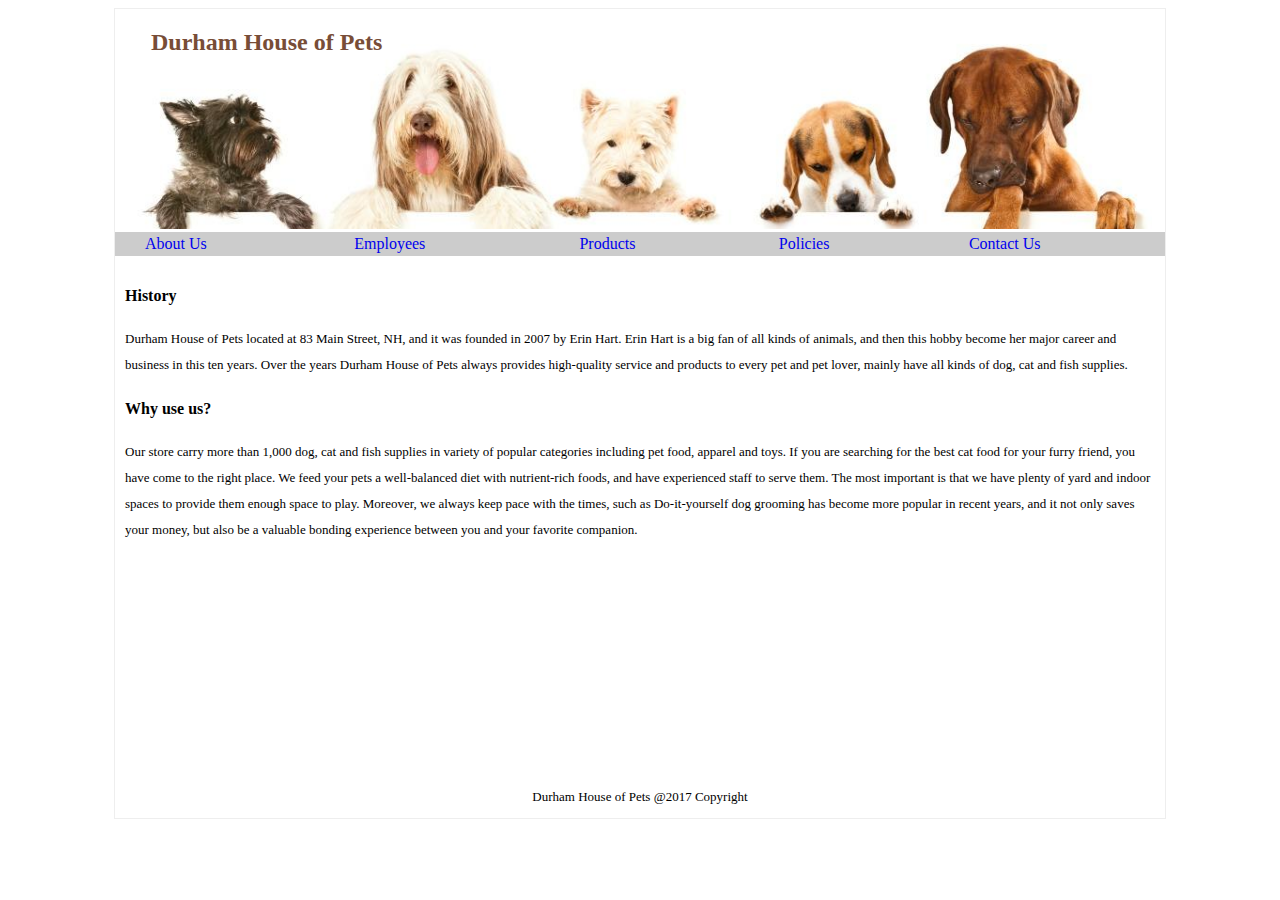
==== index.html @ ae89d52c "Add files via upload" ====
<!DOCTYPE html>
<html lang="en">
<head>
    <meta charset="UTF-8">
    <title>About Us</title>
    <link rel="stylesheet" href="style.css">
</head>
<body>
<div class="container">
    <div class="header">
        <h2>Durham House of Pets </h2>
    </div>
    <div>
        <table class="link">
            <tr>
                <td><a href="./index.html">About Us</a></td>
                <td><a href="./employees.html">Employees</a></td>
                <td><a href="./products.html">Products</a></td>
                <td><a href="./policies.html">Policies</a></td>
                <td><a href="./contact_us.html">Contact Us</a></td>
            </tr>
        </table>
    </div>
    <div class="content">
        <h4>History</h4>
        <p>Durham House of Pets located at 83 Main Street, NH, and it was founded in 2007 by Erin Hart. Erin Hart is a
            big fan of all kinds of animals, and then this hobby become her major career and business in this ten years.
            Over the years Durham House of Pets always provides high-quality service and products to every pet and pet
            lover, mainly have all kinds of dog, cat and fish supplies. </p>
        <h4>Why use us?</h4>
        <p>
            Our store carry more than 1,000 dog, cat and fish supplies in variety of popular categories including pet
            food, apparel and toys. If you are searching for the best cat food for your furry friend, you have come to
            the right place. We feed your pets a well-balanced diet with nutrient-rich foods, and have experienced staff
            to serve them. The most important is that we have plenty of yard and indoor spaces to provide them enough
            space to play. Moreover, we always keep pace with the times, such as Do-it-yourself dog grooming has become
            more popular in recent years, and it not only saves your money, but also be a valuable bonding experience
            between you and your favorite companion.
        </p>
    </div>
    <div class="footer">
        <p>Durham House of Pets @2017 Copyright</p>
    </div>
</div>
</body>
</html>
---- style.css ----
.container{
     margin:0 auto;
     width:1050px;
     min-height:800px;
     border:1px solid #eee;
 }


.header{
    background: url("header.jpg") no-repeat;
    background-size: 100%;
    height:200px;
}
.header h2{
    padding-left:36px;
    color: #784D37;
}

table.link{
    margin-top:3px;
    border-collapse: collapse;
    width:100%;
}

table.link tr{
    background-color: #ccc;
}
table.link tr td{
    padding:3px 30px;
}

.link ul{
    background-color: #ccc;
    position: relative;
    float: left;
    list-style: none;
}

a{
    text-decoration: none;
}

.link > ul > li{
    float:left;
    display: block;
    width:200px;
}

div.footer{
    text-align: center;
    font-size: 13px;
}

.content{
    padding:10px;
    min-height:500px;
}
.content p{
    font-size:13px;
    line-height: 200%;
}
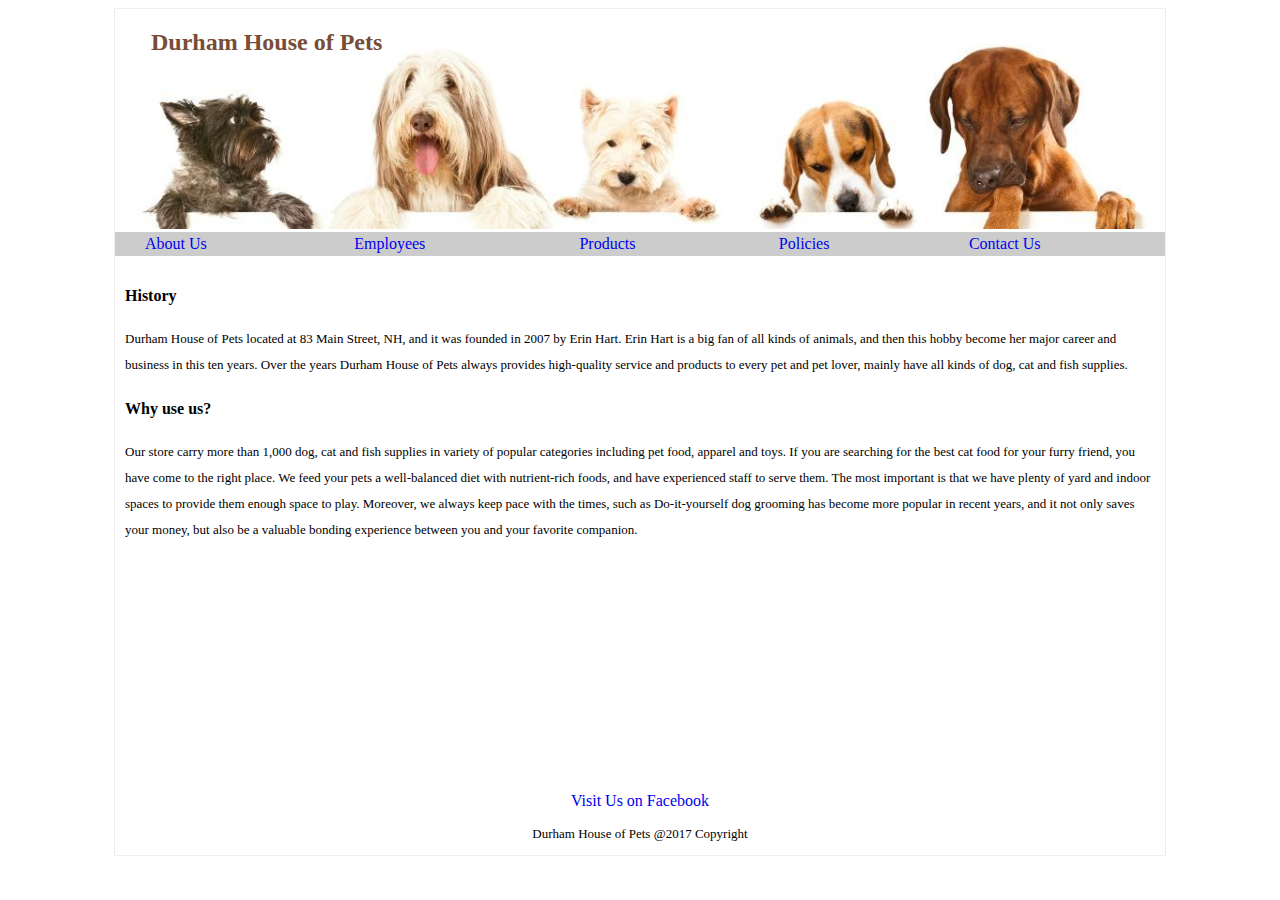
==== commit 0d3f6f73: "Add files via upload" ====
--- a/index.html
+++ b/index.html
@@ -38,6 +38,7 @@
             between you and your favorite companion.
         </p>
     </div>
+    <p style="text-align: center"><a href="https://www.facebook.com/ling.zhang.77985">Visit Us on Facebook</a></p>
     <div class="footer">
         <p>Durham House of Pets @2017 Copyright</p>
     </div>
